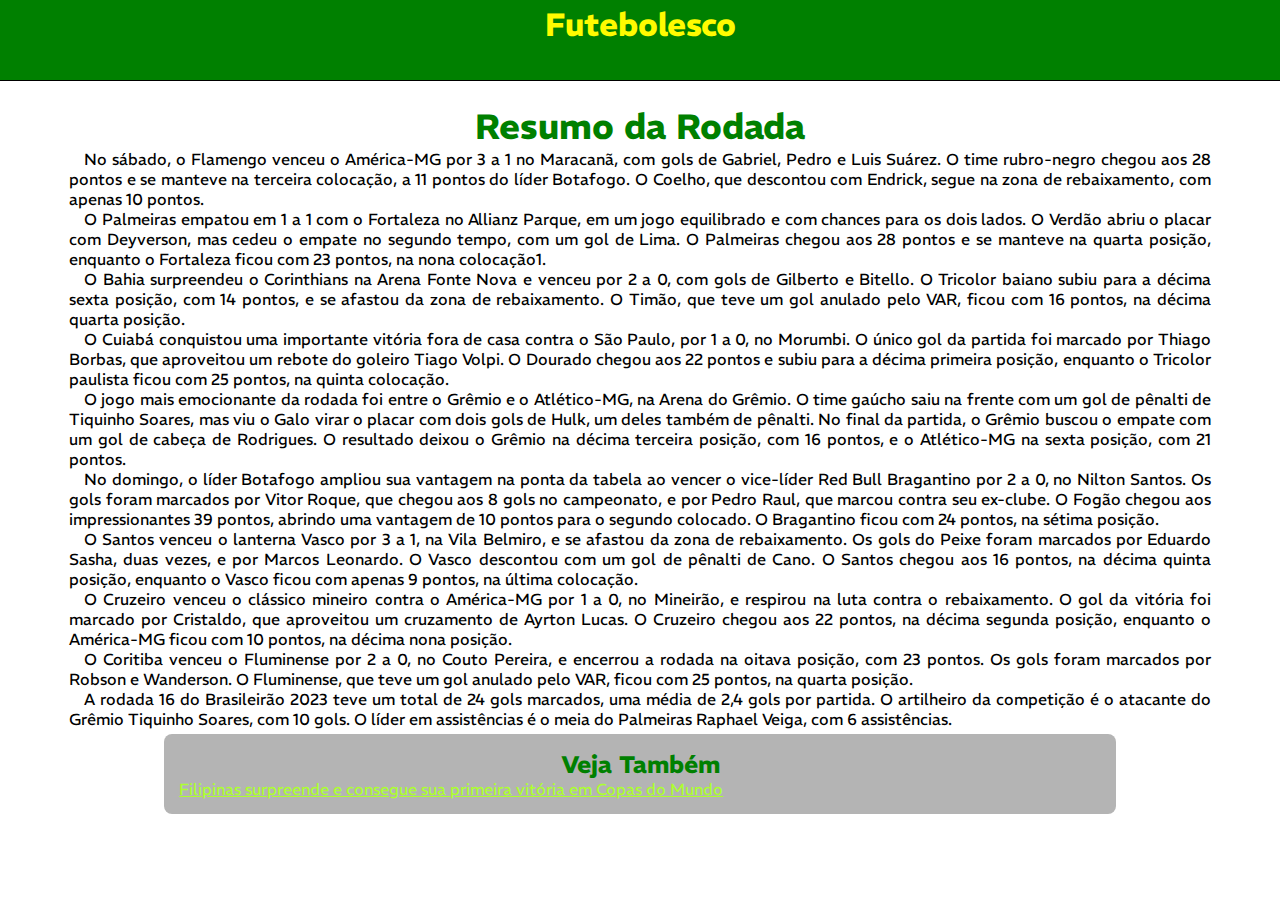
==== flexbox-treino/index.html @ 4128e356 "Add files via upload" ====
<!DOCTYPE html>
<html lang="pt-br">
<head>
    <meta charset="UTF-8">
    <meta name="viewport" content="width=device-width, initial-scale=1.0">
    <title>Document</title>
    <link rel="stylesheet" href="style.css">
    <link rel="stylesheet" href="https://cdnjs.cloudflare.com/ajax/libs/font-awesome/6.4.0/css/all.min.css" integrity="sha512-iecdLmaskl7CVkqkXNQ/ZH/XLlvWZOJyj7Yy7tcenmpD1ypASozpmT/E0iPtmFIB46ZmdtAc9eNBvH0H/ZpiBw==" crossorigin="anonymous" referrerpolicy="no-referrer" />
</head>
<body>
    <header id="cabecalho">
        <h1><i class="fa-solid fa-futbol"></i> Futebolesco</h1>
        <div class="menu" onclick="menu()"><i class="fa-solid fa-bars" id="botao-menu"></i></div>
            <ul id="itens">
                <li>Seu time</li>
                <li>Contato</li>
                <li>Sobre nós</li>
            </ul>
    </header>
    <main>
        <section>
            <h1>Resumo da Rodada</h1>
            <p>No sábado, o Flamengo venceu o América-MG por 3 a 1 no Maracanã, com gols de Gabriel, Pedro e Luis Suárez. O time rubro-negro chegou aos 28 pontos e se manteve na terceira colocação, a 11 pontos do líder Botafogo. O Coelho, que descontou com Endrick, segue na zona de rebaixamento, com apenas 10 pontos.</p>
            <p>O Palmeiras empatou em 1 a 1 com o Fortaleza no Allianz Parque, em um jogo equilibrado e com chances para os dois lados. O Verdão abriu o placar com Deyverson, mas cedeu o empate no segundo tempo, com um gol de Lima. O Palmeiras chegou aos 28 pontos e se manteve na quarta posição, enquanto o Fortaleza ficou com 23 pontos, na nona colocação1.</p>
            <p>O Bahia surpreendeu o Corinthians na Arena Fonte Nova e venceu por 2 a 0, com gols de Gilberto e Bitello. O Tricolor baiano subiu para a décima sexta posição, com 14 pontos, e se afastou da zona de rebaixamento. O Timão, que teve um gol anulado pelo VAR, ficou com 16 pontos, na décima quarta posição.</p>
            <p>O Cuiabá conquistou uma importante vitória fora de casa contra o São Paulo, por 1 a 0, no Morumbi. O único gol da partida foi marcado por Thiago Borbas, que aproveitou um rebote do goleiro Tiago Volpi. O Dourado chegou aos 22 pontos e subiu para a décima primeira posição, enquanto o Tricolor paulista ficou com 25 pontos, na quinta colocação.</p>
            <p>O jogo mais emocionante da rodada foi entre o Grêmio e o Atlético-MG, na Arena do Grêmio. O time gaúcho saiu na frente com um gol de pênalti de Tiquinho Soares, mas viu o Galo virar o placar com dois gols de Hulk, um deles também de pênalti. No final da partida, o Grêmio buscou o empate com um gol de cabeça de Rodrigues. O resultado deixou o Grêmio na décima terceira posição, com 16 pontos, e o Atlético-MG na sexta posição, com 21 pontos.</p>
            <p>No domingo, o líder Botafogo ampliou sua vantagem na ponta da tabela ao vencer o vice-líder Red Bull Bragantino por 2 a 0, no Nilton Santos. Os gols foram marcados por Vitor Roque, que chegou aos 8 gols no campeonato, e por Pedro Raul, que marcou contra seu ex-clube. O Fogão chegou aos impressionantes 39 pontos, abrindo uma vantagem de 10 pontos para o segundo colocado. O Bragantino ficou com 24 pontos, na sétima posição.</p>
            <p>O Santos venceu o lanterna Vasco por 3 a 1, na Vila Belmiro, e se afastou da zona de rebaixamento. Os gols do Peixe foram marcados por Eduardo Sasha, duas vezes, e por Marcos Leonardo. O Vasco descontou com um gol de pênalti de Cano. O Santos chegou aos 16 pontos, na décima quinta posição, enquanto o Vasco ficou com apenas 9 pontos, na última colocação.</p>
            <p>O Cruzeiro venceu o clássico mineiro contra o América-MG por 1 a 0, no Mineirão, e respirou na luta contra o rebaixamento. O gol da vitória foi marcado por Cristaldo, que aproveitou um cruzamento de Ayrton Lucas. O Cruzeiro chegou aos 22 pontos, na décima segunda posição, enquanto o América-MG ficou com 10 pontos, na décima nona posição.</p>
            <p>O Coritiba venceu o Fluminense por 2 a 0, no Couto Pereira, e encerrou a rodada na oitava posição, com 23 pontos. Os gols foram marcados por Robson e Wanderson. O Fluminense, que teve um gol anulado pelo VAR, ficou com 25 pontos, na quarta posição.</p>
            <p>A rodada 16 do Brasileirão 2023 teve um total de 24 gols marcados, uma média de 2,4 gols por partida. O artilheiro da competição é o atacante do Grêmio Tiquinho Soares, com 10 gols. O líder em assistências é o meia do Palmeiras Raphael Veiga, com 6 assistências.</p>
        </section>
        <aside>
            <h2>Veja Também</h2>
            <p><a href="#">Filipinas surpreende e consegue sua primeira vitória em Copas do Mundo</a></p>
        </aside>
    </main>

    <script>
        function menu(){
            let menu = document.getElementById('itens')
            if (menu.style.display == 'none'){
                menu.style.display = 'block'
            } else{
                menu.style.display = 'none'
            }
        }
    </script>
</body>
</html>
---- flexbox-treino/style.css ----
@charset "UTF-8";

@import url('https://fonts.googleapis.com/css2?family=REM:ital,wght@0,100;0,200;0,300;0,400;0,500;0,600;0,700;0,800;0,900;1,100;1,200;1,400;1,500;1,600;1,700;1,800;1,900&display=swap');

*{
    padding: 0;
    margin: 0;
    font-family: 'REM', sans-serif;
}

header{
    height: fit-content;
    min-height: 80px;
    width: 100%;
    position: fixed;
    top: 0;
    left: 0;
    font-size: 1em;
    margin: auto;
    display: flex;
    justify-content: center;
    flex-wrap: wrap;

    border-bottom: 1px solid black;
    background-color: green;
    color: rgb(255, 251, 0);
}

header h1{
    width: 100%;
    text-align: center;
    margin-top: 5px;
}

.menu:hover{
    cursor: pointer;
}

ul{
    width: 100%;
    text-align: center;
    display: none;
}

ul li:hover{
    background-color: rgb(156, 146, 134);
}

main{
    text-align: justify;
    margin: 100px auto 0 auto;
    width: 90%;
}
main section {
    padding: 5px;
}

main section h1{
    color: green;
    text-align: center;
    font-size: 2.2em;
}
main section p {
    text-indent: 15px;
}
main aside{
    width: 80%;
    background-color: rgb(180, 180, 180);
    margin: auto;
    padding: 15px;
    border-radius: 8px;
}
main aside h2{
    color: green;
    text-align: center;
}

main aside a{
    text-decoration: underline;
    color: greenyellow;
}
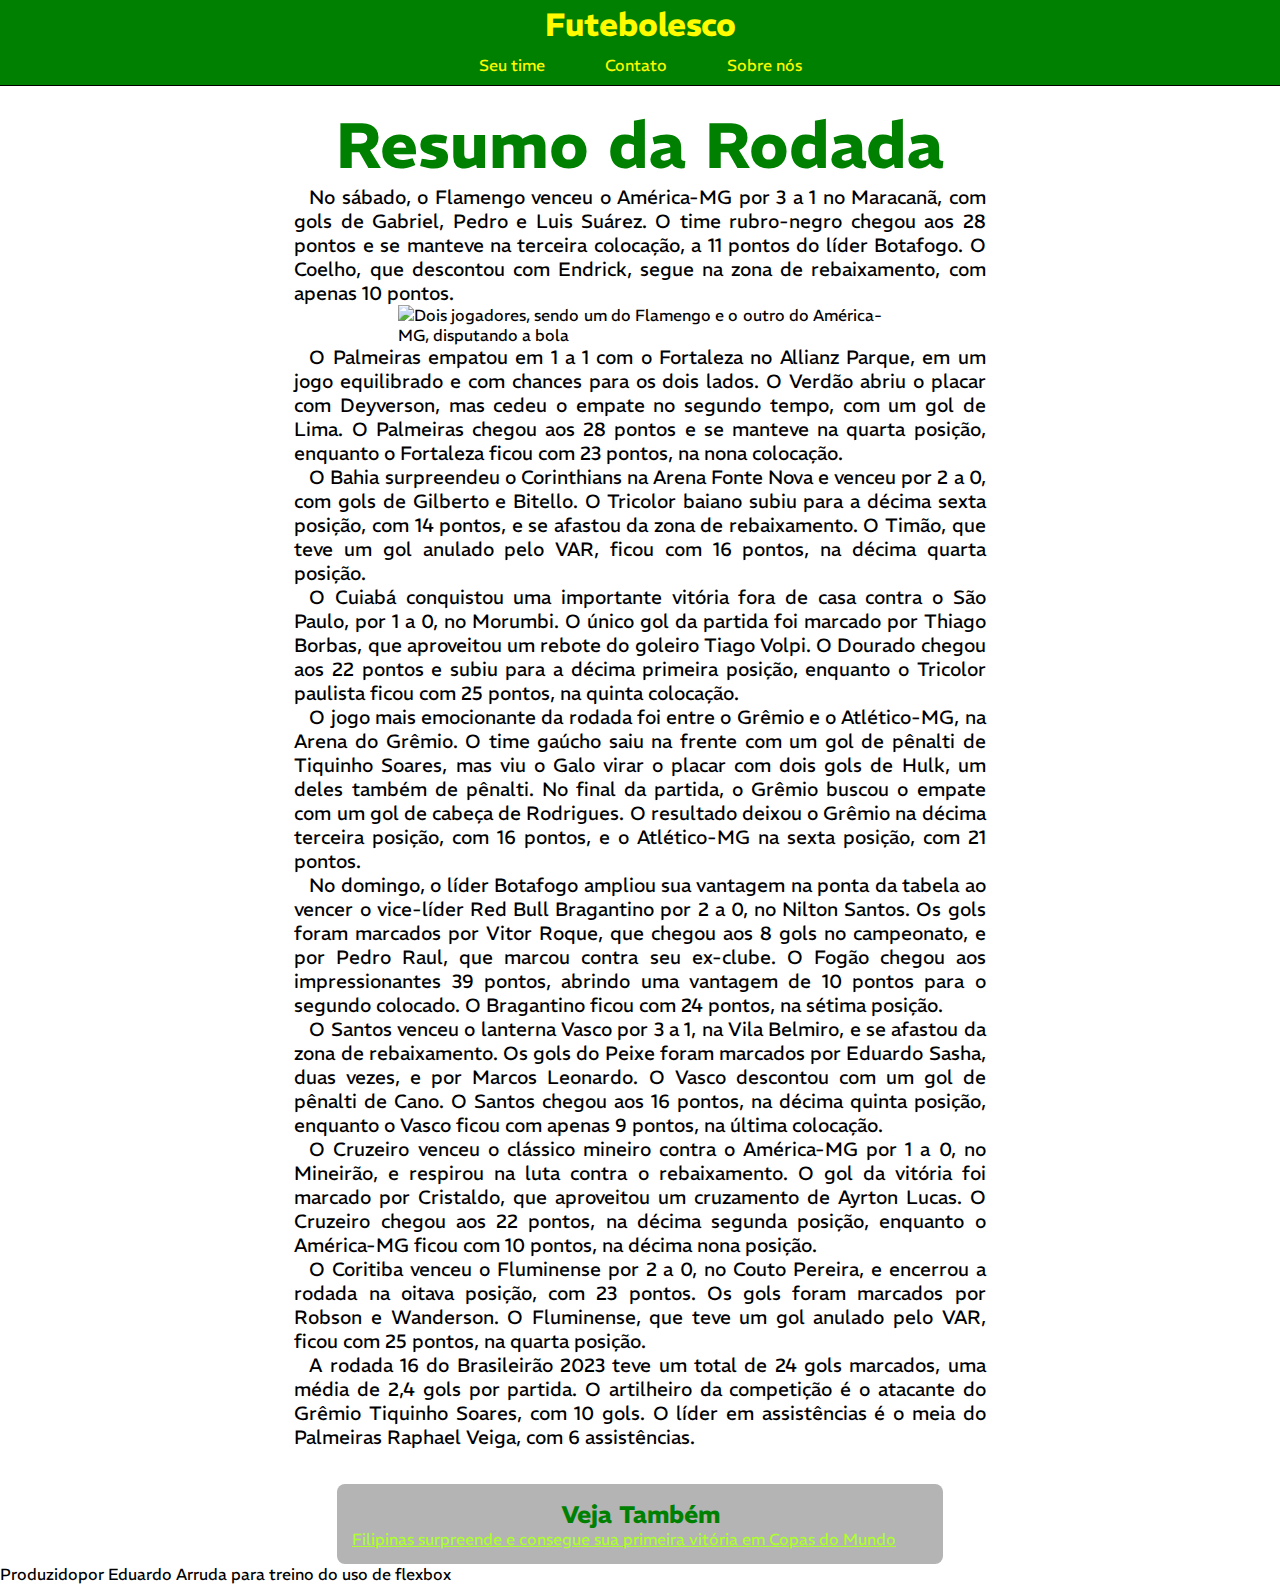
==== commit ccd25b5d: "mudanças para diferentes dispositivos" ====
--- a/flexbox-treino/index.html
+++ b/flexbox-treino/index.html
@@ -21,7 +21,8 @@
         <section>
             <h1>Resumo da Rodada</h1>
             <p>No sábado, o Flamengo venceu o América-MG por 3 a 1 no Maracanã, com gols de Gabriel, Pedro e Luis Suárez. O time rubro-negro chegou aos 28 pontos e se manteve na terceira colocação, a 11 pontos do líder Botafogo. O Coelho, que descontou com Endrick, segue na zona de rebaixamento, com apenas 10 pontos.</p>
-            <p>O Palmeiras empatou em 1 a 1 com o Fortaleza no Allianz Parque, em um jogo equilibrado e com chances para os dois lados. O Verdão abriu o placar com Deyverson, mas cedeu o empate no segundo tempo, com um gol de Lima. O Palmeiras chegou aos 28 pontos e se manteve na quarta posição, enquanto o Fortaleza ficou com 23 pontos, na nona colocação1.</p>
+            <img src="https://trivela.com.br/wp-content/uploads/2023/07/ICONSPORT_Flamengo-v-America-08-1536x1026.jpg" alt="Dois jogadores, sendo um do Flamengo e o outro do América-MG, disputando a bola">
+            <p>O Palmeiras empatou em 1 a 1 com o Fortaleza no Allianz Parque, em um jogo equilibrado e com chances para os dois lados. O Verdão abriu o placar com Deyverson, mas cedeu o empate no segundo tempo, com um gol de Lima. O Palmeiras chegou aos 28 pontos e se manteve na quarta posição, enquanto o Fortaleza ficou com 23 pontos, na nona colocação.</p>
             <p>O Bahia surpreendeu o Corinthians na Arena Fonte Nova e venceu por 2 a 0, com gols de Gilberto e Bitello. O Tricolor baiano subiu para a décima sexta posição, com 14 pontos, e se afastou da zona de rebaixamento. O Timão, que teve um gol anulado pelo VAR, ficou com 16 pontos, na décima quarta posição.</p>
             <p>O Cuiabá conquistou uma importante vitória fora de casa contra o São Paulo, por 1 a 0, no Morumbi. O único gol da partida foi marcado por Thiago Borbas, que aproveitou um rebote do goleiro Tiago Volpi. O Dourado chegou aos 22 pontos e subiu para a décima primeira posição, enquanto o Tricolor paulista ficou com 25 pontos, na quinta colocação.</p>
             <p>O jogo mais emocionante da rodada foi entre o Grêmio e o Atlético-MG, na Arena do Grêmio. O time gaúcho saiu na frente com um gol de pênalti de Tiquinho Soares, mas viu o Galo virar o placar com dois gols de Hulk, um deles também de pênalti. No final da partida, o Grêmio buscou o empate com um gol de cabeça de Rodrigues. O resultado deixou o Grêmio na décima terceira posição, com 16 pontos, e o Atlético-MG na sexta posição, com 21 pontos.</p>
@@ -36,7 +37,9 @@
             <p><a href="#">Filipinas surpreende e consegue sua primeira vitória em Copas do Mundo</a></p>
         </aside>
     </main>
-
+    <footer>
+        <p>Produzidopor Eduardo Arruda para treino do uso de flexbox</p>
+    </footer>
     <script>
         function menu(){
             let menu = document.getElementById('itens')
--- a/flexbox-treino/style.css
+++ b/flexbox-treino/style.css
@@ -6,6 +6,23 @@
     padding: 0;
     margin: 0;
     font-family: 'REM', sans-serif;
+}
+
+@media screen and (max-width: 600px) {
+    .menu:hover{
+        cursor: pointer;
+    }
+    
+    ul{
+        width: 100%;
+        text-align: center;
+        display: none;
+    }
+    
+    ul li:hover{
+        background-color: rgb(156, 146, 134);
+    }
+    
 }
 
 header{
@@ -32,41 +49,60 @@
     margin-top: 5px;
 }
 
-.menu:hover{
-    cursor: pointer;
-}
-
-ul{
-    width: 100%;
-    text-align: center;
+.menu{
     display: none;
 }
 
-ul li:hover{
-    background-color: rgb(156, 146, 134);
+header ul{
+    display: flex;
+    justify-content: center;
+    column-gap: 30px;
+    width: 60%;
+}
+
+header ul li{
+    display: inline-flex;
+    list-style-type: none;
+    padding: 10px 15px;
+}
+
+header ul li:hover{
+    background-color: darkgreen;
 }
 
 main{
     text-align: justify;
     margin: 100px auto 0 auto;
     width: 90%;
+    display: flex;
+    flex-wrap: wrap;
+    justify-content: center;
 }
 main section {
+    width: 60%;
+    margin: auto;
     padding: 5px;
+}
+
+main section img{
+    width: 70%;
+    display: block;
+    margin: auto;
 }
 
 main section h1{
     color: green;
     text-align: center;
-    font-size: 2.2em;
+    font-size: 4em;
 }
 main section p {
     text-indent: 15px;
+    font-size: 1.2em;
 }
 main aside{
-    width: 80%;
+    width: 50%;
     background-color: rgb(180, 180, 180);
-    margin: auto;
+    margin:  30px auto 0 auto;
     padding: 15px;
     border-radius: 8px;
 }
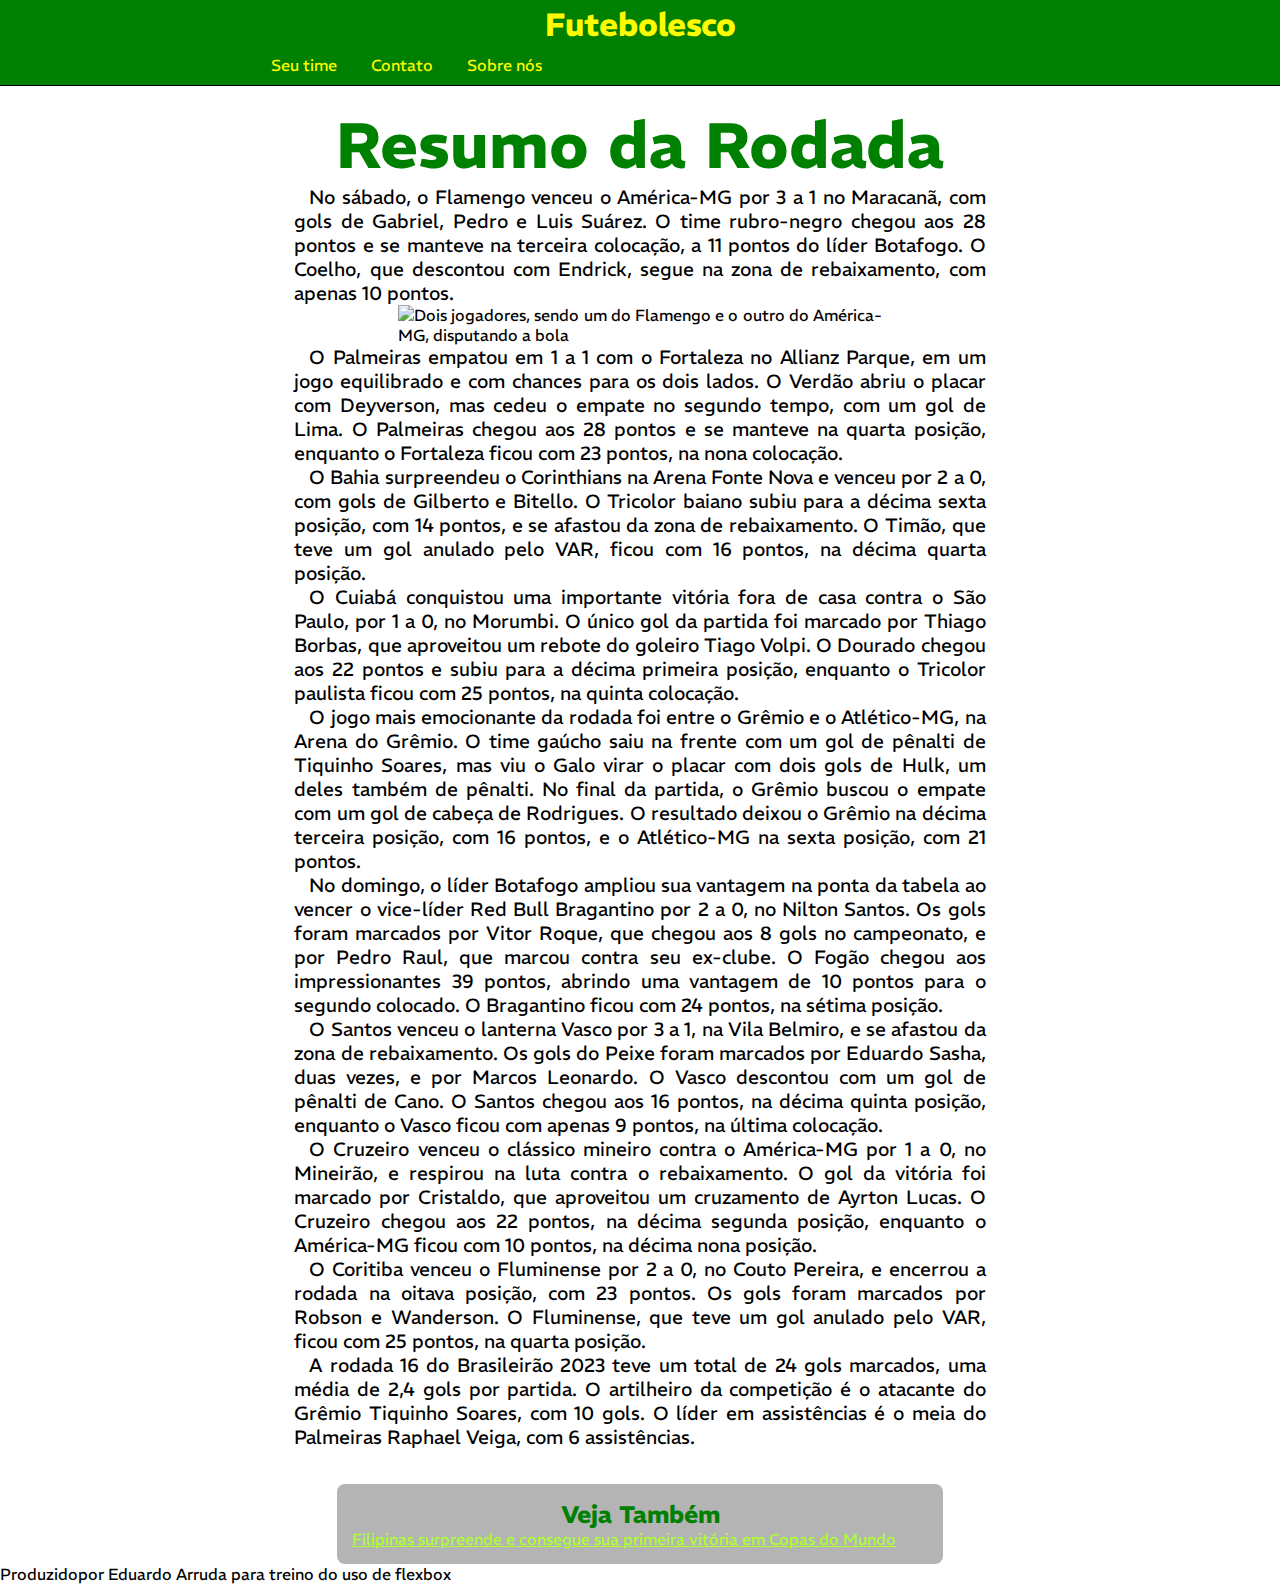
==== commit 0ee7fced: "ajustes rápidos" ====
--- a/flexbox-treino/index.html
+++ b/flexbox-treino/index.html
@@ -7,7 +7,7 @@
     <link rel="stylesheet" href="style.css">
     <link rel="stylesheet" href="https://cdnjs.cloudflare.com/ajax/libs/font-awesome/6.4.0/css/all.min.css" integrity="sha512-iecdLmaskl7CVkqkXNQ/ZH/XLlvWZOJyj7Yy7tcenmpD1ypASozpmT/E0iPtmFIB46ZmdtAc9eNBvH0H/ZpiBw==" crossorigin="anonymous" referrerpolicy="no-referrer" />
 </head>
-<body>
+<body onresize="monitor()">
     <header id="cabecalho">
         <h1><i class="fa-solid fa-futbol"></i> Futebolesco</h1>
         <div class="menu" onclick="menu()"><i class="fa-solid fa-bars" id="botao-menu"></i></div>
@@ -41,6 +41,14 @@
         <p>Produzidopor Eduardo Arruda para treino do uso de flexbox</p>
     </footer>
     <script>
+        function monitor(){
+            let opcoes = document.getElementById('itens')
+            if (window.innerWidth >= 680){
+                opcoes.style.display = 'block'
+            } else{
+                opcoes.style.display = 'none'
+            }
+        }
         function menu(){
             let menu = document.getElementById('itens')
             if (menu.style.display == 'none'){
--- a/flexbox-treino/style.css
+++ b/flexbox-treino/style.css
@@ -8,22 +8,6 @@
     font-family: 'REM', sans-serif;
 }
 
-@media screen and (max-width: 600px) {
-    .menu:hover{
-        cursor: pointer;
-    }
-    
-    ul{
-        width: 100%;
-        text-align: center;
-        display: none;
-    }
-    
-    ul li:hover{
-        background-color: rgb(156, 146, 134);
-    }
-    
-}
 
 header{
     height: fit-content;
@@ -37,7 +21,7 @@
     display: flex;
     justify-content: center;
     flex-wrap: wrap;
-
+    
     border-bottom: 1px solid black;
     background-color: green;
     color: rgb(255, 251, 0);
@@ -114,4 +98,30 @@
 main aside a{
     text-decoration: underline;
     color: greenyellow;
+}
+@media screen and (max-width: 680px) {
+    .menu:hover{
+        cursor: pointer;
+    }
+
+    .menu{
+        display: block;
+        width: 100%;
+        text-align: center;
+    }
+    
+    ul{
+        width: 100%;
+        text-align: center;
+        display: none;
+    }
+    ul li{
+        width: 100%;
+        text-align: center;
+    }
+    
+    ul li:hover{
+        background-color: rgb(156, 146, 134);
+    }
+    
 }